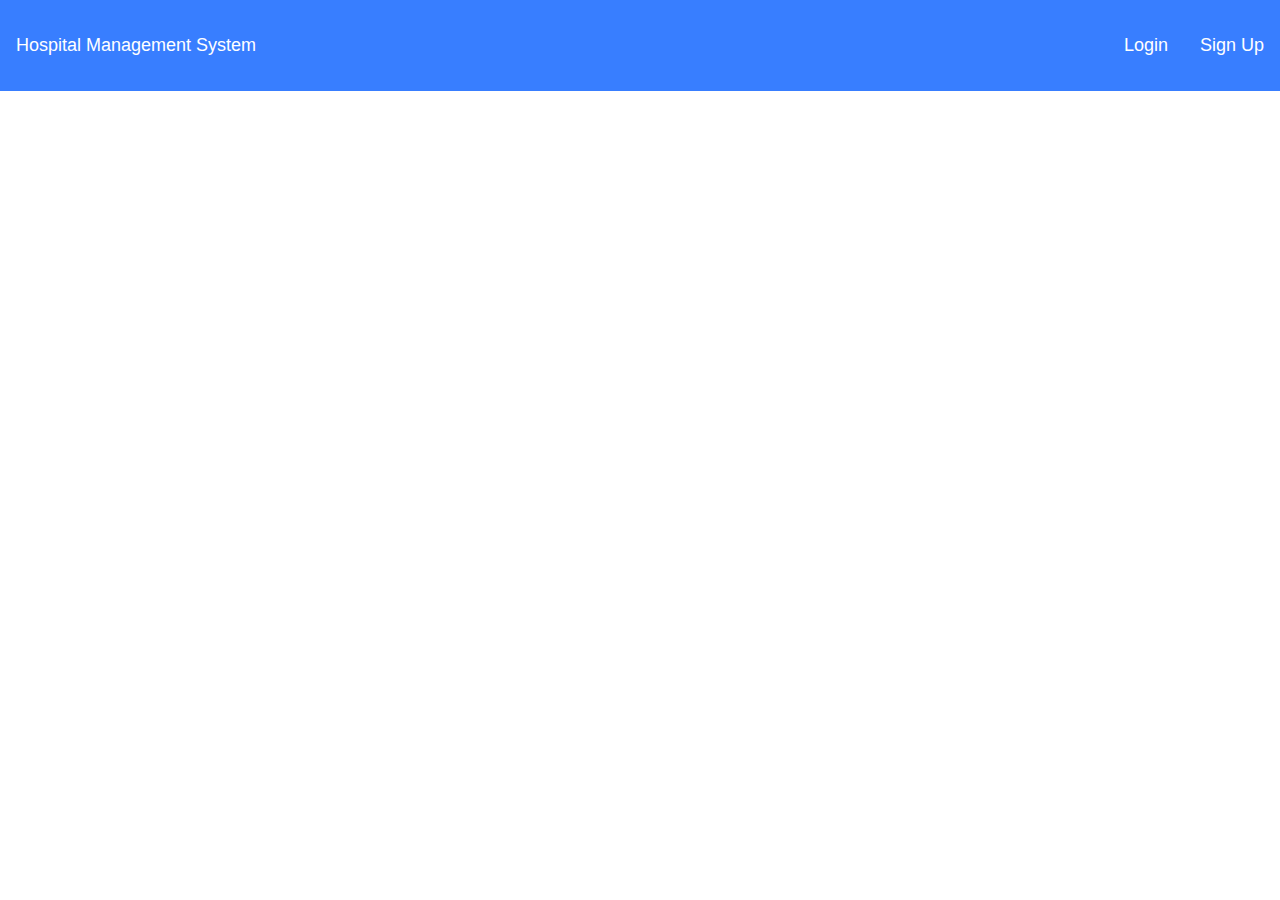
==== pt/createPatient.html @ 7723742b "Adjusting html links" ====
<!DOCTYPE html>
<html lang="en">
<head>
    <meta charset="UTF-8">
    <meta name="viewport" content="width=device-width, initial-scale=1.0">
    <title>Document</title>
    <link rel="stylesheet" href="../css/bootstrap.min.css">
    <link rel="stylesheet" href="../css/styles.css">
</head>
<body>
    <header class="main-header" style="display: flex;flex-direction: row;justify-content: space-between;align-items: center;">
        <div><a href="/index.html" class="link-button"><h7>Hospital Management System</h1></a></div>
        <div style="display: flex;">
    
            <a class="link-button" href="/login.html">Login</a>
            <a class="link-button" href="/signup.html">Sign Up</a>
    
        </div>
    </header>






    <nav>


        
    </nav>





















    <script src="../js/index.js"></script>
</body>
</html>
---- css/styles.css ----
*{
    margin: 0;
    font-family: Arial, Helvetica, sans-serif;
}
.main-header{
    background-color: rgb(56, 126, 255);
    padding-bottom: 1rem;
    padding-top: 1rem;
    font-size: large;
    color: white;
}
.link-button{
    padding: 1rem;
    color: white;
    text-decoration: dotted;
}
.link-button:hover{
    background-color: rgb(45, 102, 209);
    cursor: pointer;
    color: white;
}
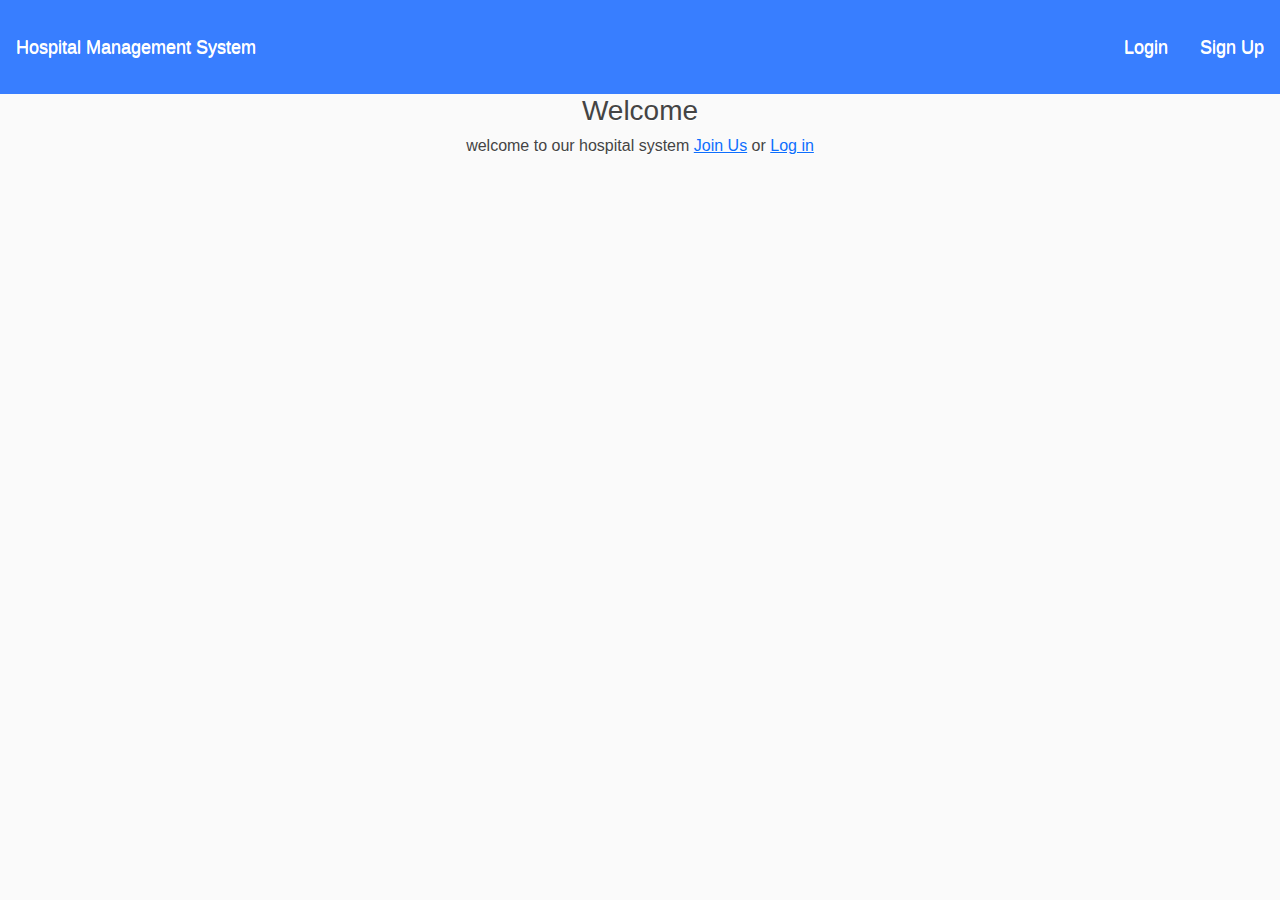
==== commit 8637caec: "Patient Addition/Deletion operations" ====
--- a/pt/createPatient.html
+++ b/pt/createPatient.html
@@ -23,11 +23,25 @@
 
 
 
-    <nav>
-
-
-        
-    </nav>
+    <form class="form-control">
+        <div class="m-2">
+            <label for="name">Name : </label>
+            <input type="text" name="name" id="name" class="form-control">
+        </div>
+        <div class="m-2">
+            <label for="surname">Surname : </label>
+            <input type="text" name="surname" id="surname" class="form-control">
+        </div>
+        <div class="m-2">
+            <label for="birthdate">Birth Date : </label>
+            <input type="date" name="birthdate" id="birthdate" class="form-control">
+        </div>
+        <div class="m-2">
+            <label for="birthloc">Birth Location : </label>
+            <input type="text" name="birthloc" id="birthloc" class="form-control">
+        </div>
+        <button type="button" class="btn btn-success form-control" id="create-button">Create Patient</button>
+    </form>
 
 
 
@@ -48,7 +62,7 @@
 
 
 
-
-    <script src="../js/index.js"></script>
+    <script src="/js/index.js"></script>
+    <script src="/js/createPatient.js"></script>
 </body>
 </html>